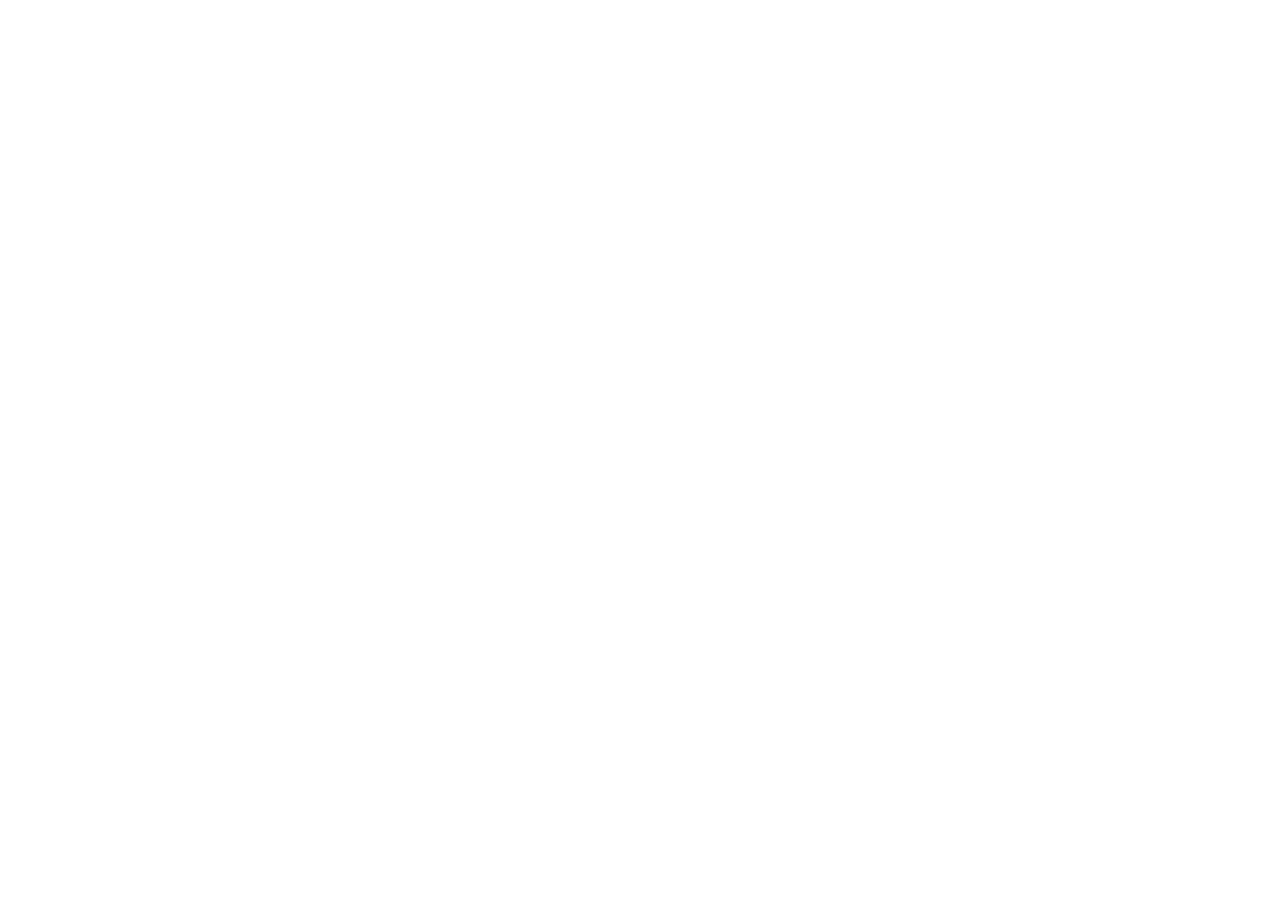
==== abu-bakar.html @ b6527136 "feat: create html file" ====
<!DOCTYPE html>
<html lang="en">
<head>
  <meta charset="UTF-8">
  <meta http-equiv="X-UA-Compatible" content="IE=edge">
  <meta name="viewport" content="width=device-width, initial-scale=1.0">
  <title>Abu-Bakar branch</title>
</head>
<body>
</body>
</html>
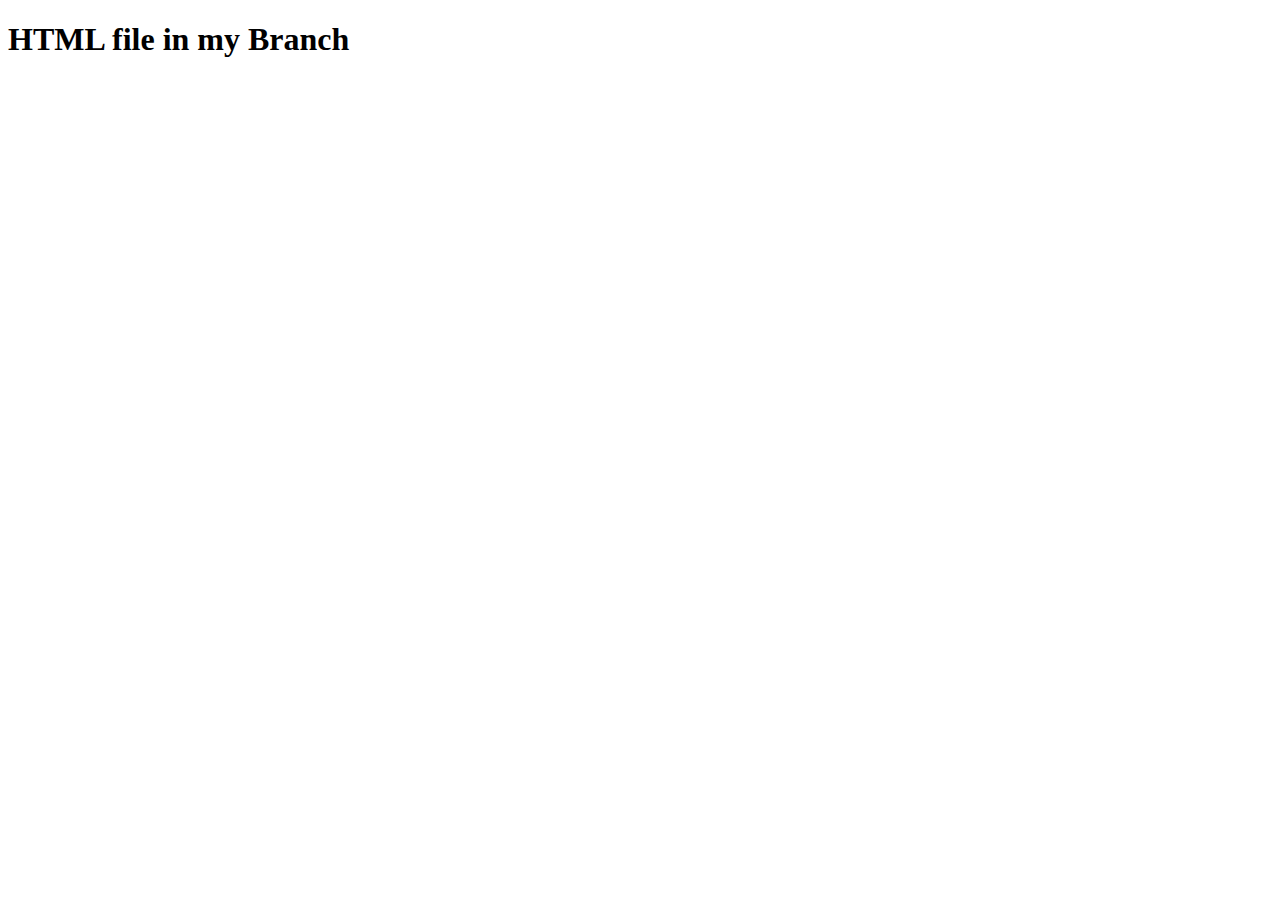
==== commit 9cddb7d3: "feat: add title h1" ====
--- a/abu-bakar.html
+++ b/abu-bakar.html
@@ -5,7 +5,9 @@
   <meta http-equiv="X-UA-Compatible" content="IE=edge">
   <meta name="viewport" content="width=device-width, initial-scale=1.0">
   <title>Abu-Bakar branch</title>
+
 </head>
 <body>
+  <h1 class="title">HTML file in my Branch</h1>
 </body>
 </html>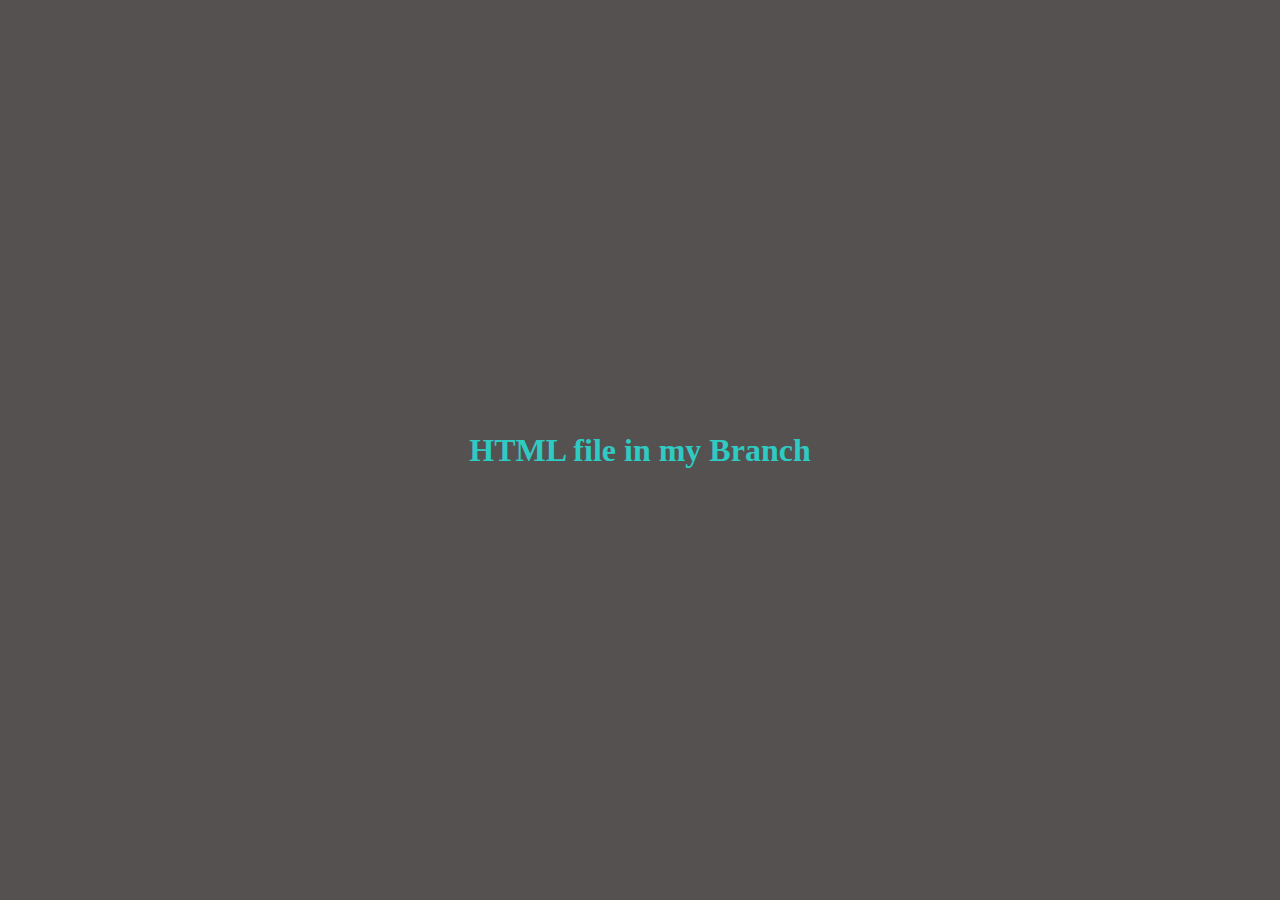
==== commit 967a85f9: "feat: add styles" ====
--- a/abu-bakar.html
+++ b/abu-bakar.html
@@ -5,7 +5,23 @@
   <meta http-equiv="X-UA-Compatible" content="IE=edge">
   <meta name="viewport" content="width=device-width, initial-scale=1.0">
   <title>Abu-Bakar branch</title>
-
+  <style>
+    body {
+      margin: 0;
+      padding: 0;
+      background-color: #555151;
+      display: flex;
+      align-items: center;
+      justify-content: center;
+      min-height: 100vh;
+    }
+    .title {
+      text-align: center;
+      margin: 0;
+      line-height: 2;
+      color: #2fcac2;
+    }
+  </style>
 </head>
 <body>
   <h1 class="title">HTML file in my Branch</h1>
